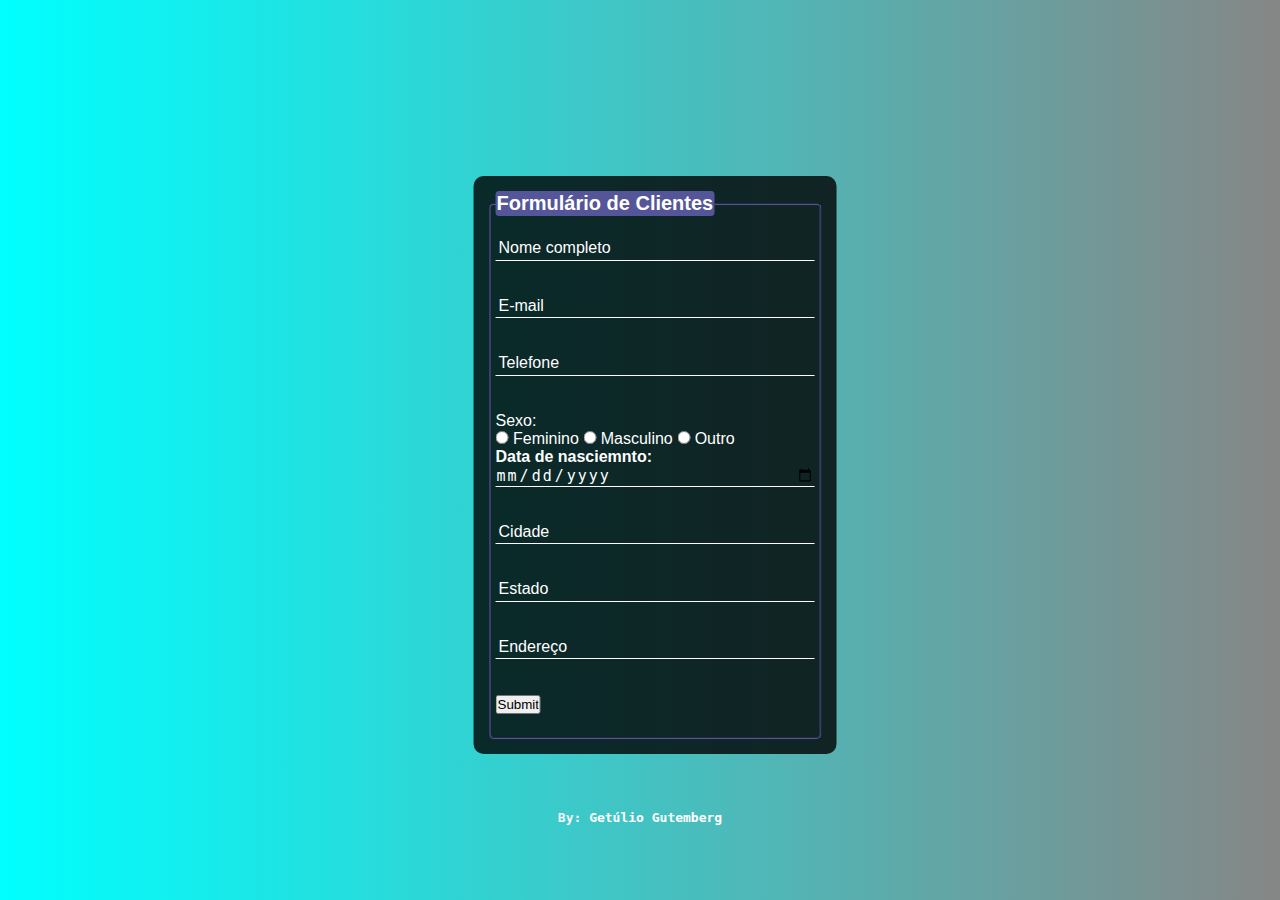
==== index.html @ 3ddc012e "Rename formulario.html to index.html" ====
<!DOCTYPE html>
<html lang="en">
<head>
  <meta charset="UTF-8">
  <meta http-equiv="X-UA-Compatible" content="IE=edge">
  <meta name="viewport" content="width=device-width, initial-scale=1.0">
  <title>Formulário</title>
  <link rel="stylesheet" href="formulario.css">
</head>
<body>
  <div class="box">
    <form action="">
      <fieldset>
        <legend><b>Formulário de Clientes</b></legend>
        <br>
        <div class="inputBox">
          <input type="text" name="nome" id="nome" class="inputUser" required>
          <label for="nome" class="labelInput">Nome completo</label>
        </div>
        <br><br>
        <div class="inputBox">
          <input type="email" name="email" id="email" class="inputUser" required>
          <label for="email" class="labelInput">E-mail</label>
        </div>
        <br><br>
        <div class="inputBox">
          <input type="tel" name="telefone" id="telefone" class="inputUser" required>
          <label for="telefone" class="labelInput">Telefone</label>
        </div>
        <br><br>

        <p>Sexo:</p>
        <input type="radio"  id="feminino" name="genero" value="feminino" required>
        <label for="feminino">Feminino</label>
        <input type="radio"  id="masculino" name="genero" value="masculino" required>
        <label for="masculino">Masculino</label>
        <input type="radio"  id="outro" name="genero" value="outro" required>
        <label for="outro">Outro</label>

        <div class="inputBox">
          <label for="data_nascimento"><b>Data de nasciemnto:</b></label>
          <input type="date" name="data_nascimento" id="data_nascimento" class="inputUser">
        </div> 

        <br><br>
        <div class="inputBox">
          <input type="text" name="cidade" id="cidade" class="inputUser" required>
          <label for="cidade" class="labelInput">Cidade</label>
        </div>
        <br><br>
        <div class="inputBox">
          <input type="text" name="estado" id="estado" class="inputUser" required>
          <label for="estado" class="labelInput">Estado</label>
        </div>
        <br><br>
        <div class="inputBox">
          <input type="text" name="endereco" id="endereco" class="inputUser" required>
          <label for="endereco" class="labelInput">Endereço</label>
        </div>
        <br><br>

        <input type="submit" name="submit" id="submit">
        <br><br>

      </fieldset>
    </form>
  </div>
  <h4 class="created">By: <a href="https://github.com/getuliogutemberg" target="_blank">Getúlio Gutemberg<a></h4>
</body>
</html>
---- formulario.css ----
*{
  margin: 0;
  padding: 0;
}

body{
  font-family: Arial, Helvetica, sans-serif;
  background-image: linear-gradient(to left, rgb(134, 134, 134), cyan);
  height: 100vh;
}

.box{
  background-color: rgba(0, 0, 0, 0.8);
  color: white;
  position: absolute;
  top: 50%;
  left: 50%;
  transform: translate(-50%, -50%);
  margin: 15px;
  padding: 15px;
  border-radius: 10px;
}

fieldset{
  padding: 5px;
  border-color: rgb(85, 85, 153);
  border-radius: 5px;
}

legend{
  border: 1px solid rgb(85, 85, 153);
  font-size: 20px;
  border-radius: 3px;
  background-color: rgb(85, 85, 153);
}

.inputbox{
  position: absolute;
}

.inputUser{
  background: none;
  border: none;
  border-bottom: 1px solid white;
  outline: none;
  color: white;
  font-size: 15px;
  width: 100%;
  letter-spacing: 2px;
  height: 20px;
}

.labelInput{
  position: absolute;
  left: 25px;
  pointer-events: none;
  transition: .5s;
}

.inputUser:focus ~ .labelInput{
  font-size: 10px;
  color:rgb(251, 255, 40);
  left: 280px; 
}

.inputUser:valid ~ .labelInput{
  font-size: 10px;
  color:rgb(72, 255, 0);
  left: 250px;
}

.inputUser:invalid{
  font-size: 10px;
  color:rgb(245, 27, 27);
  left: 250px;
}

.created{
  color: whitesmoke;
  position: absolute;
  top: 90%;
  left: 50%;
  transform: translate(-50%);
  font-family: monospace;
}
a:link{
  color: rgb(255, 255, 255);
  text-decoration: none;
}
a:visited{
  color: rgb(255, 255, 255);
  text-decoration: none;
}
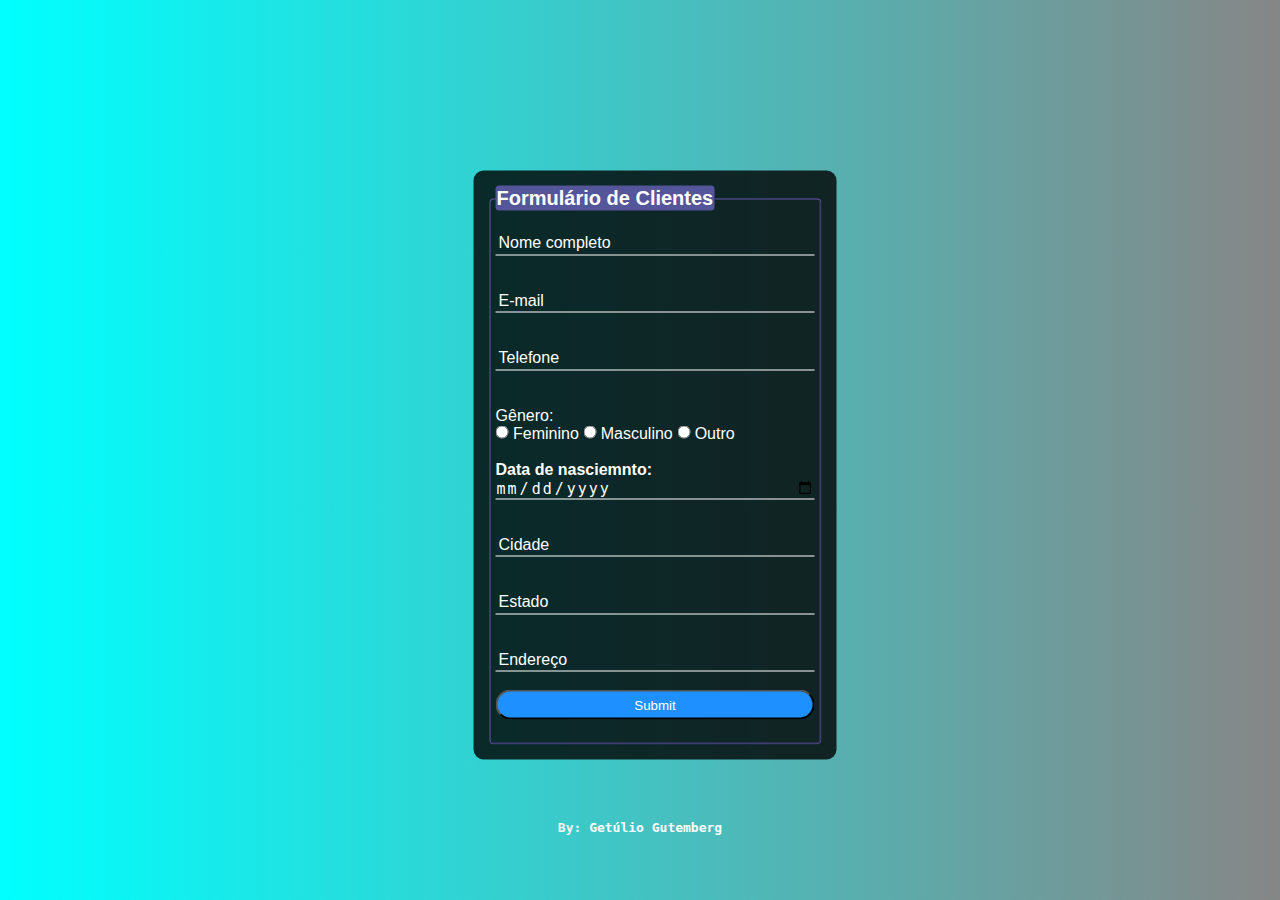
==== commit 6f4451dd: "update sorce code" ====
--- a/index.html
+++ b/index.html
@@ -29,14 +29,14 @@
         </div>
         <br><br>
 
-        <p>Sexo:</p>
+        <p>Gênero:</p>
         <input type="radio"  id="feminino" name="genero" value="feminino" required>
         <label for="feminino">Feminino</label>
         <input type="radio"  id="masculino" name="genero" value="masculino" required>
         <label for="masculino">Masculino</label>
         <input type="radio"  id="outro" name="genero" value="outro" required>
         <label for="outro">Outro</label>
-
+        <br><br>
         <div class="inputBox">
           <label for="data_nascimento"><b>Data de nasciemnto:</b></label>
           <input type="date" name="data_nascimento" id="data_nascimento" class="inputUser">
@@ -57,7 +57,7 @@
           <input type="text" name="endereco" id="endereco" class="inputUser" required>
           <label for="endereco" class="labelInput">Endereço</label>
         </div>
-        <br><br>
+        <br>
 
         <input type="submit" name="submit" id="submit">
         <br><br>
--- a/formulario.css
+++ b/formulario.css
@@ -82,6 +82,7 @@
   left: 50%;
   transform: translate(-50%);
   font-family: monospace;
+  margin-top: 10px;
 }
 a:link{
   color: rgb(255, 255, 255);
@@ -91,3 +92,16 @@
   color: rgb(255, 255, 255);
   text-decoration: none;
 }
+
+#submit{
+  background-color: dodgerblue;
+  border-radius: 15px;
+  height: 30px;
+  width: 100%;
+  color: white;
+  align-items: center;
+}
+
+#submit:hover{
+  background-color: rgb(124, 189, 255);
+}